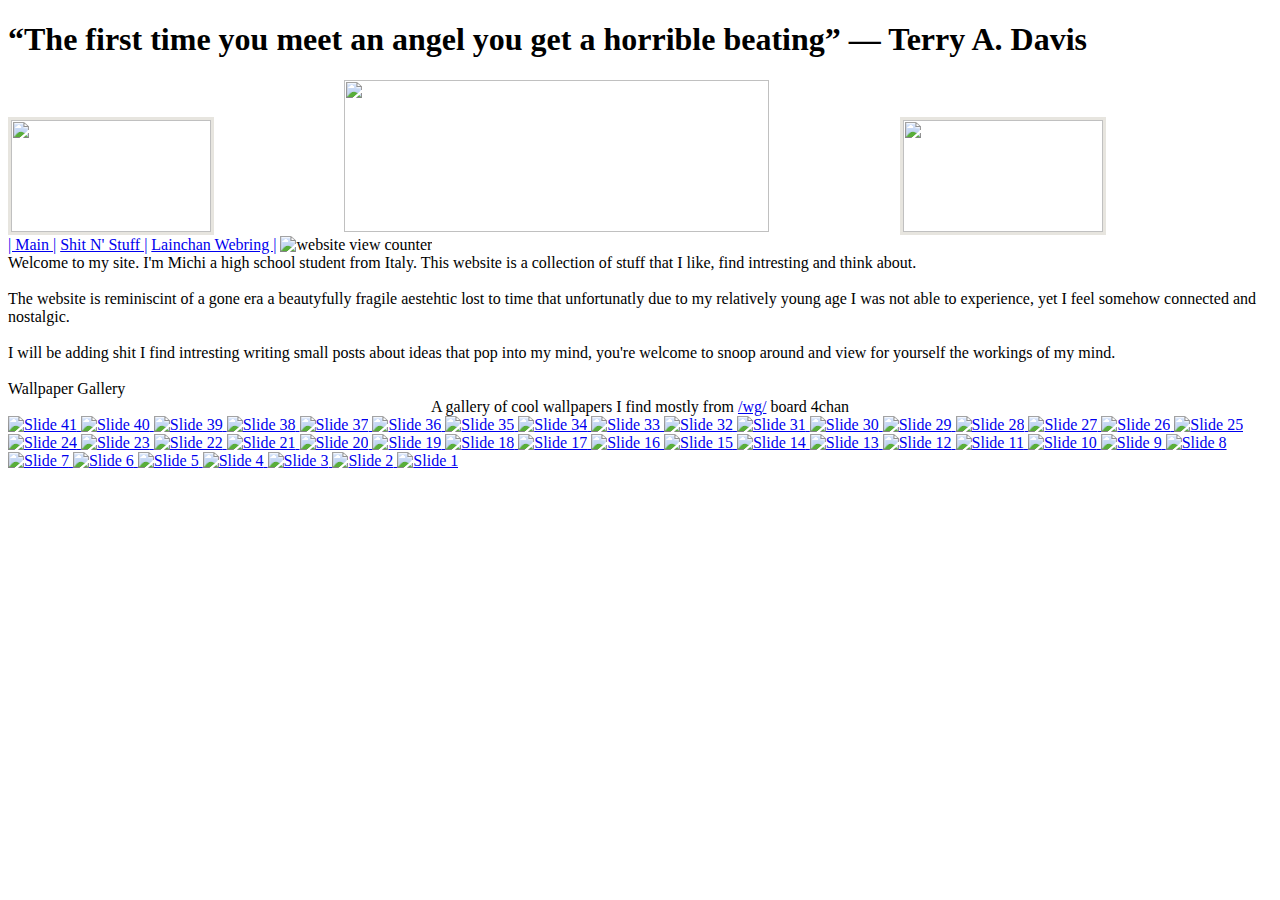
==== index.html @ 8da5aa23 "Add files via upload" ====
<!DOCTYPE html>
<html>
 
<main>
     <link rel="icon" type="image/png" href="/favicon.png"/>

	<title>MICHI</title>
	<link href="style.css" rel="stylesheet" type="text/css" media="all">

	<body>
		<div class="header">
			<h1>“The first time you meet an angel you get a horrible beating” ― Terry A. Davis</h1>
               <img src="Resources\img\side-image-left.gif" style="text-align: left;height: 112px;width: 200px;border: 3px solid #E7E5DF;margin-right: 10%">
               <img src="Resources\img\logo1.png" style="width:425px; height: 152px;text-align: center"> 
               <img src="Resources\img\side-image-right.gif" style="text-align: left;height: 112px;width: 200px;border: 3px solid #E7E5DF;margin-left: 10%">
		<div class="left-column"> <a href='index.html'>| Main |</a> <a href='Shit_N_Stuff.html'>Shit N' Stuff |</a> <a href='Webring.html'>Lainchan Webring |</a>
			<a><img src="https://counter6.stat.ovh/private/freecounterstat.php?c=qennx4mg5l6ryffqcugbkksg5llxt2p7" title="website view counter" alt="website view counter" style="max-height: 20px;"></a>
		</div>
		</div>
			<div class="text"> Welcome to my site. I'm Michi a high school student from Italy. This website is a collection of stuff that I like, find intresting and think about.
				<br>
				<br> The website is reminiscint of a gone era a beautyfully fragile aestehtic lost to time that unfortunatly due to my relatively young age I was not able to experience, yet I feel somehow connected and nostalgic.
				<br>
				<br> I will be adding shit I find intresting writing small posts about ideas that pop into my mind, you're welcome to snoop around and view for yourself the workings of my mind.
				<br>
				<br> </div>
			<div class="text1">Wallpaper Gallery</div>
			<div class="text" style="text-align: center;">A gallery of cool wallpapers I find mostly from <a href="https://boards.4chan.org/wg/">/wg/</a> board 4chan</div>
			<div class="fling-minislide">
				<a href='Resources\img\wallpaper' target="_blank"> 
                    <img src="Resources/img/wallpaper/041.jpg" alt="Slide 41"> 
                    <img src="Resources/img/wallpaper/040.jpg" alt="Slide 40"> 
                    <img src="Resources/img/wallpaper/039.jpg" alt="Slide 39"> 
                    <img src="Resources/img/wallpaper/038.jpg" alt="Slide 38"> 
                    <img src="Resources/img/wallpaper/037.jpg" alt="Slide 37"> 
                    <img src="Resources/img/wallpaper/036.png" alt="Slide 36"> 
                    <img src="Resources/img/wallpaper/035.png" alt="Slide 35"> 
                    <img src="Resources/img/wallpaper/034.png" alt="Slide 34"> 
                    <img src="Resources/img/wallpaper/033.jpg" alt="Slide 33"> 
                    <img src="Resources/img/wallpaper/032.png" alt="Slide 32"> 
                    <img src="Resources/img/wallpaper/031.png" alt="Slide 31"> 
                    <img src="Resources/img/wallpaper/030.png" alt="Slide 30"> 
                    <img src="Resources/img/wallpaper/029.png" alt="Slide 29"> 
                    <img src="Resources/img/wallpaper/028.jpg" alt="Slide 28"> 
                    <img src="Resources/img/wallpaper/027.png" alt="Slide 27"> 
                    <img src="Resources/img/wallpaper/026.jpg" alt="Slide 26"> 
                    <img src="Resources/img/wallpaper/025.png" alt="Slide 25"> 
                    <img src="Resources/img/wallpaper/024.jpg" alt="Slide 24"> 
                    <img src="Resources/img/wallpaper/023.jpg" alt="Slide 23"> 
                    <img src="Resources/img/wallpaper/022.png" alt="Slide 22"> 
                    <img src="Resources/img/wallpaper/021.jpg" alt="Slide 21"> 
                    <img src="Resources/img/wallpaper/020.jpg" alt="Slide 20"> 
                    <img src="Resources/img/wallpaper/019.jpg" alt="Slide 19"> 
                    <img src="Resources/img/wallpaper/018.gif" alt="Slide 18"> 
                    <img src="Resources/img/wallpaper/017.jpg" alt="Slide 17"> 
                    <img src="Resources/img/wallpaper/016.jpg" alt="Slide 16"> 
                    <img src="Resources/img/wallpaper/015.jpg" alt="Slide 15"> 
                    <img src="Resources/img/wallpaper/014.png" alt="Slide 14"> 
                    <img src="Resources/img/wallpaper/013.png" alt="Slide 13"> 
                    <img src="Resources/img/wallpaper/012.png" alt="Slide 12"> 
                    <img src="Resources/img/wallpaper/011.jpg" alt="Slide 11"> 
                    <img src="Resources/img/wallpaper/010.jpg" alt="Slide 10"> 
                    <img src="Resources/img/wallpaper/009.png" alt="Slide 9"> 
                    <img src="Resources/img/wallpaper/008.png" alt="Slide 8"> 
                    <img src="Resources/img/wallpaper/007.jpg" alt="Slide 7"> 
                    <img src="Resources/img/wallpaper/006.png" alt="Slide 6"> 
                    <img src="Resources/img/wallpaper/005.jpg" alt="Slide 5"> 
                    <img src="Resources/img/wallpaper/004.jpg" alt="Slide 4"> 
                    <img src="Resources/img/wallpaper/003.png" alt="Slide 3"> 
                    <img src="Resources/img/wallpaper/002.jpg" alt="Slide 2"> 
                    <img src="Resources/img/wallpaper/001.jpg" alt="Slide 1"> </a>
			</div>
		</div>
		
	</body>
</main>

</html>
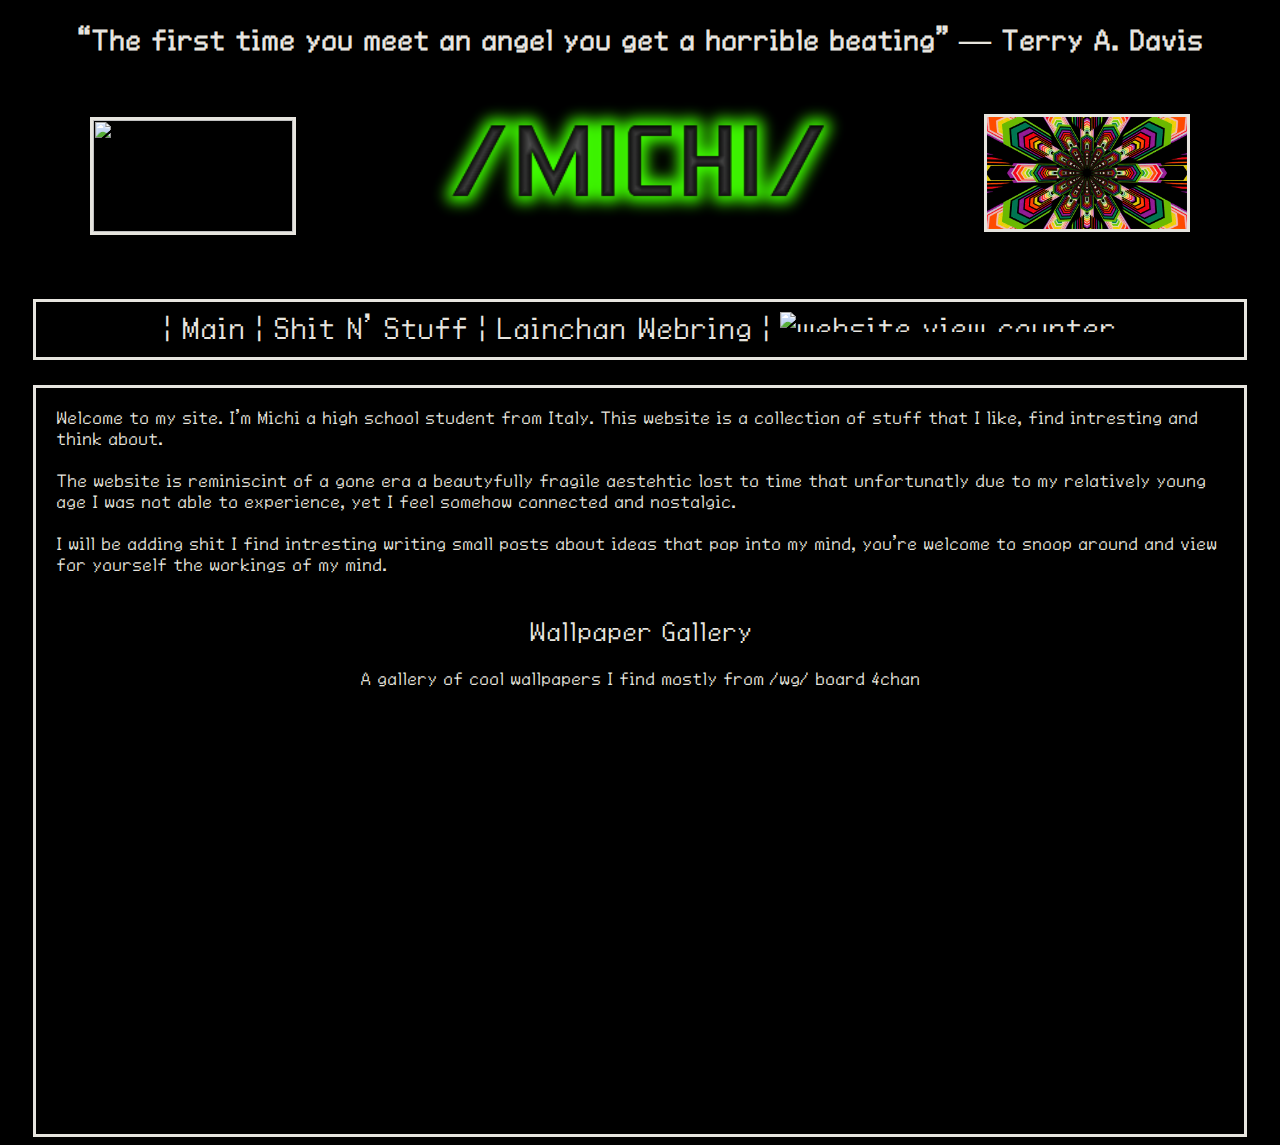
==== commit 6a9b32ec: "Add files via upload" ====
--- a/index.html
+++ b/index.html
@@ -17,6 +17,7 @@
 			<a><img src="https://counter6.stat.ovh/private/freecounterstat.php?c=qennx4mg5l6ryffqcugbkksg5llxt2p7" title="website view counter" alt="website view counter" style="max-height: 20px;"></a>
 		</div>
 		</div>
+		<div class="center-column">
 			<div class="text"> Welcome to my site. I'm Michi a high school student from Italy. This website is a collection of stuff that I like, find intresting and think about.
 				<br>
 				<br> The website is reminiscint of a gone era a beautyfully fragile aestehtic lost to time that unfortunatly due to my relatively young age I was not able to experience, yet I feel somehow connected and nostalgic.
@@ -71,7 +72,7 @@
                     <img src="Resources/img/wallpaper/001.jpg" alt="Slide 1"> </a>
 			</div>
 		</div>
-		
+		</div>
 	</body>
 </main>
 
--- a/style.css
+++ b/style.css
@@ -0,0 +1,276 @@
+@font-face {
+	font-family: "WL";
+	src: url("Resources/Warioland4chmc-VApe.ttf");
+}
+
+.fling-minislide {
+	width: 800px;
+	height: 400px;
+	overflow: hidden;
+	position: relative;
+	padding-left: 30px;
+	margin-left: auto;
+	margin-right: auto;
+	padding-bottom: 2%;
+}
+
+.fling-minislide img {
+	position: absolute;
+	animation: fling-minislide 200s infinite;
+	opacity: 0;
+	max-height: 400px;
+	max-width: 800px;
+	border: 3px solid #E7E5DF;
+	overflow: hidden;
+    text-align: center;
+}
+
+@keyframes fling-minislide {
+	0% {
+		opacity: 1;
+	}
+
+	2.8% {
+		opacity: 0;
+	}
+}
+
+.fling-minislide img:nth-child(41) {
+	animation-delay: 0s;
+}
+
+.fling-minislide img:nth-child(40) {
+	animation-delay: 5s;
+}
+
+.fling-minislide img:nth-child(39) {
+	animation-delay: 10s;
+}
+
+.fling-minislide img:nth-child(38) {
+	animation-delay: 15s;
+}
+
+.fling-minislide img:nth-child(37) {
+	animation-delay: 20s;
+}
+
+.fling-minislide img:nth-child(36) {
+	animation-delay: 25s;
+}
+
+.fling-minislide img:nth-child(35) {
+	animation-delay: 30s;
+}
+
+.fling-minislide img:nth-child(34) {
+	animation-delay: 35s;
+}
+
+.fling-minislide img:nth-child(33) {
+	animation-delay: 40s;
+}
+
+.fling-minislide img:nth-child(32) {
+	animation-delay: 45s;
+}
+
+.fling-minislide img:nth-child(31) {
+	animation-delay: 50s;
+}
+
+.fling-minislide img:nth-child(30) {
+	animation-delay: 55s;
+}
+
+.fling-minislide img:nth-child(29) {
+	animation-delay: 60s;
+}
+
+.fling-minislide img:nth-child(28) {
+	animation-delay: 65s;
+}
+
+.fling-minislide img:nth-child(27) {
+	animation-delay: 70s;
+}
+
+.fling-minislide img:nth-child(26) {
+	animation-delay: 75s;
+}
+
+.fling-minislide img:nth-child(25) {
+	animation-delay: 80s;
+}
+
+.fling-minislide img:nth-child(24) {
+	animation-delay: 85s;
+}
+
+.fling-minislide img:nth-child(23) {
+	animation-delay: 90s;
+}
+
+.fling-minislide img:nth-child(22) {
+	animation-delay: 95s;
+}
+
+.fling-minislide img:nth-child(21) {
+	animation-delay: 100s;
+}
+
+.fling-minislide img:nth-child(20) {
+	animation-delay: 105s;
+}
+
+.fling-minislide img:nth-child(19) {
+	animation-delay: 110s;
+}
+
+.fling-minislide img:nth-child(18) {
+	animation-delay: 115s;
+}
+
+.fling-minislide img:nth-child(17) {
+	animation-delay: 120s;
+}
+
+.fling-minislide img:nth-child(16) {
+	animation-delay: 125s;
+}
+
+.fling-minislide img:nth-child(15) {
+	animation-delay: 130s;
+}
+
+.fling-minislide img:nth-child(14) {
+	animation-delay: 135s;
+}
+
+.fling-minislide img:nth-child(13) {
+	animation-delay: 140s;
+}
+
+.fling-minislide img:nth-child(12) {
+	animation-delay: 145s;
+}
+
+.fling-minislide img:nth-child(11) {
+	animation-delay: 150s;
+}
+
+.fling-minislide img:nth-child(10) {
+	animation-delay: 155s;
+}
+
+.fling-minislide img:nth-child(9) {
+	animation-delay: 160s;
+}
+
+.fling-minislide img:nth-child(8) {
+	animation-delay: 165s;
+}
+
+.fling-minislide img:nth-child(7) {
+	animation-delay: 170s;
+}
+
+.fling-minislide img:nth-child(6) {
+	animation-delay: 175s;
+}
+
+.fling-minislide img:nth-child(5) {
+	animation-delay: 180s;
+}
+
+.fling-minislide img:nth-child(4) {
+	animation-delay: 185s;
+}
+
+.fling-minislide img:nth-child(3) {
+	animation-delay: 190s;
+}
+
+.fling-minislide img:nth-child(2) {
+	animation-delay: 195s;
+}
+
+.fling-minislide img:nth-child(1) {
+	animation-delay: 200s;
+}
+
+body {
+	background-color: black;
+
+}
+
+
+
+.header {
+	text-align: center;
+	color: #E7E5DF;
+	font-family: "WL";
+
+}
+
+
+
+a:link {
+	color: #E7E5DF;
+	text-decoration: none;
+}
+
+a:visited {
+	color: #E7E5DF;
+	text-decoration: none;
+}
+
+a:hover {
+	color: #08FF08;
+}
+
+.left-column {
+	font-size: 34px;
+	font-family: "WL";
+	text-align: center;
+	padding: 10px;
+	border: 3px solid #E7E5DF;
+	margin-right: 2%;
+	margin-top: 5%;
+	margin-left: 2%;
+	position: relative;
+}
+
+.center-column {
+	font-size: 20px;
+	padding: 10px;
+	border: 3px solid #E7E5DF;
+	margin-right: 2%;
+	margin-top: 2%;
+	margin-left: 2%;
+	position: relative;
+}
+
+.box {
+	padding: 5px;
+	border: 3px solid #E7E5DF;
+	margin-right: 2%;
+	margin-top: 2%;
+	margin-left: 2%;
+	position: relative;
+}
+
+.text {
+	color: #E7E5DF;
+	font-family: "Wl";
+	text-align: left;
+	padding: 10px;
+}
+
+.text1 {
+	color: #E7E5DF;
+	font-size: 30px;
+	font-family: "WL";
+	padding: 10px;
+	text-align: center;
+}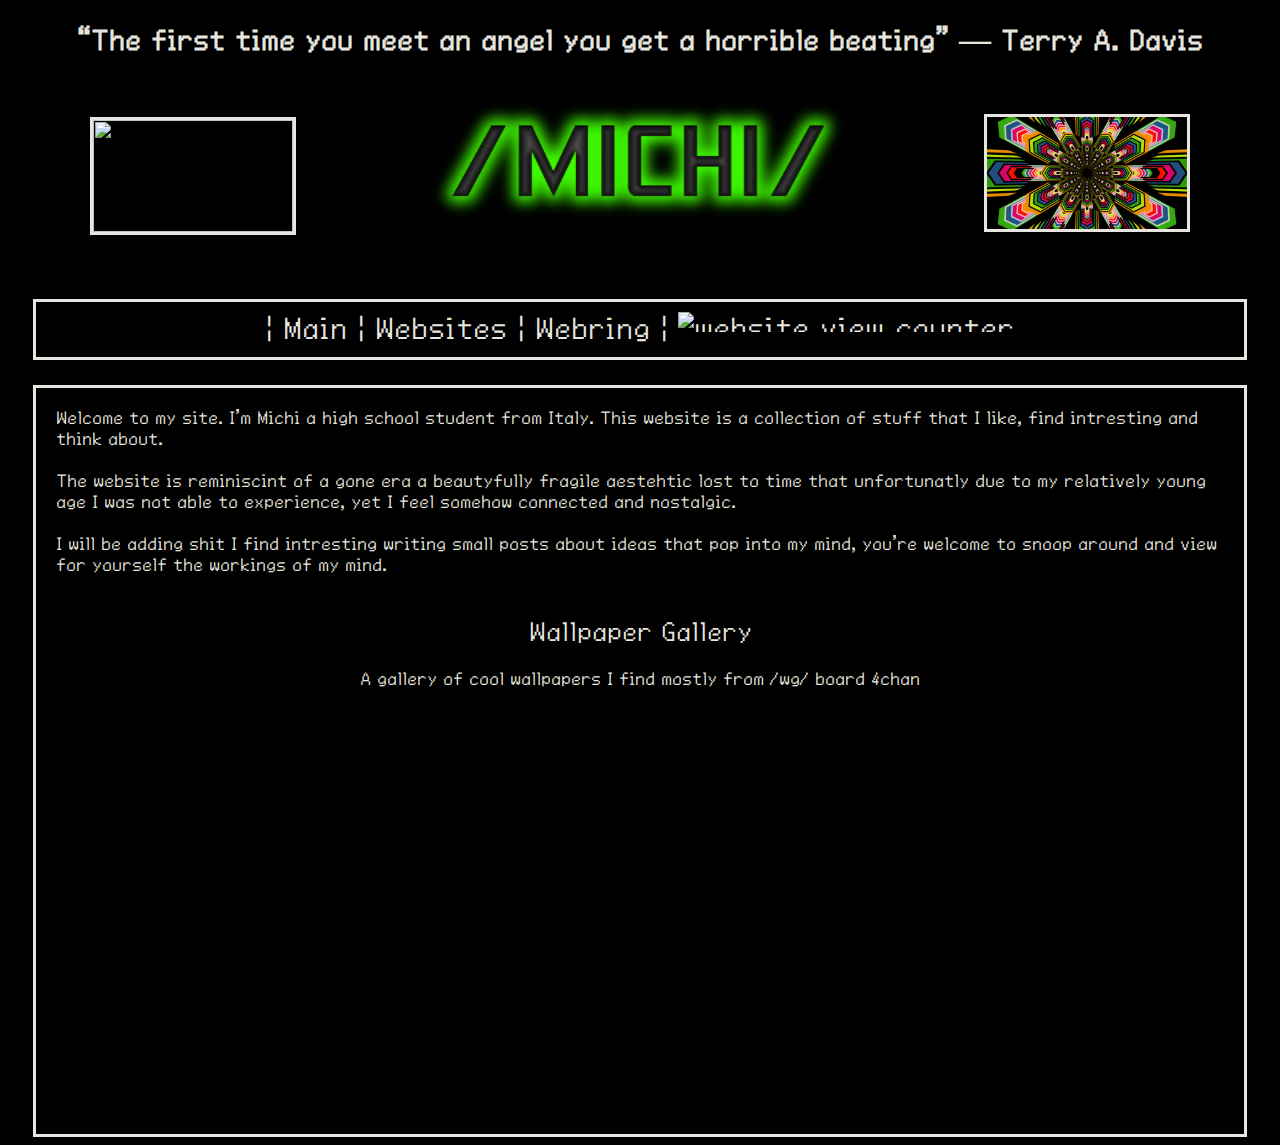
==== commit b7efedd4: "Add files via upload" ====
--- a/index.html
+++ b/index.html
@@ -4,7 +4,7 @@
 <main>
      <link rel="icon" type="image/png" href="/favicon.png"/>
 
-	<title>MICHI</title>
+	<title>michii</title>
 	<link href="style.css" rel="stylesheet" type="text/css" media="all">
 
 	<body>
@@ -13,7 +13,7 @@
                <img src="Resources\img\side-image-left.gif" style="text-align: left;height: 112px;width: 200px;border: 3px solid #E7E5DF;margin-right: 10%">
                <img src="Resources\img\logo1.png" style="width:425px; height: 152px;text-align: center"> 
                <img src="Resources\img\side-image-right.gif" style="text-align: left;height: 112px;width: 200px;border: 3px solid #E7E5DF;margin-left: 10%">
-		<div class="left-column"> <a href='index.html'>| Main |</a> <a href='Shit_N_Stuff.html'>Shit N' Stuff |</a> <a href='Webring.html'>Lainchan Webring |</a>
+		<div class="left-column"> <a href='index.html'>| Main |</a> <a href='websites.html'>Websites |</a> <a href='webring.html'>Webring |</a>
 			<a><img src="https://counter6.stat.ovh/private/freecounterstat.php?c=qennx4mg5l6ryffqcugbkksg5llxt2p7" title="website view counter" alt="website view counter" style="max-height: 20px;"></a>
 		</div>
 		</div>
@@ -28,7 +28,7 @@
 			<div class="text1">Wallpaper Gallery</div>
 			<div class="text" style="text-align: center;">A gallery of cool wallpapers I find mostly from <a href="https://boards.4chan.org/wg/">/wg/</a> board 4chan</div>
 			<div class="fling-minislide">
-				<a href='Resources\img\wallpaper' target="_blank"> 
+				<a href='https://michii.tk/Resources/img/wallpaper/' target="_blank"> 
                     <img src="Resources/img/wallpaper/041.jpg" alt="Slide 41"> 
                     <img src="Resources/img/wallpaper/040.jpg" alt="Slide 40"> 
                     <img src="Resources/img/wallpaper/039.jpg" alt="Slide 39"> 
@@ -72,7 +72,6 @@
                     <img src="Resources/img/wallpaper/001.jpg" alt="Slide 1"> </a>
 			</div>
 		</div>
-		</div>
 	</body>
 </main>
 
--- a/style.css
+++ b/style.css
@@ -2,6 +2,28 @@
 	font-family: "WL";
 	src: url("Resources/Warioland4chmc-VApe.ttf");
 }
+
+
+/* width */
+::-webkit-scrollbar {
+	width: 15px;
+  }
+  
+  /* Track */
+::-webkit-scrollbar-track {
+	background: #E7E5DF;
+  }
+  
+  /* Handle */
+::-webkit-scrollbar-thumb {
+	background: #08FF08;
+  }
+  
+  /* Handle on hover */
+::-webkit-scrollbar-thumb:hover {
+	background: #27c60b;
+  }
+
 
 .fling-minislide {
 	width: 800px;
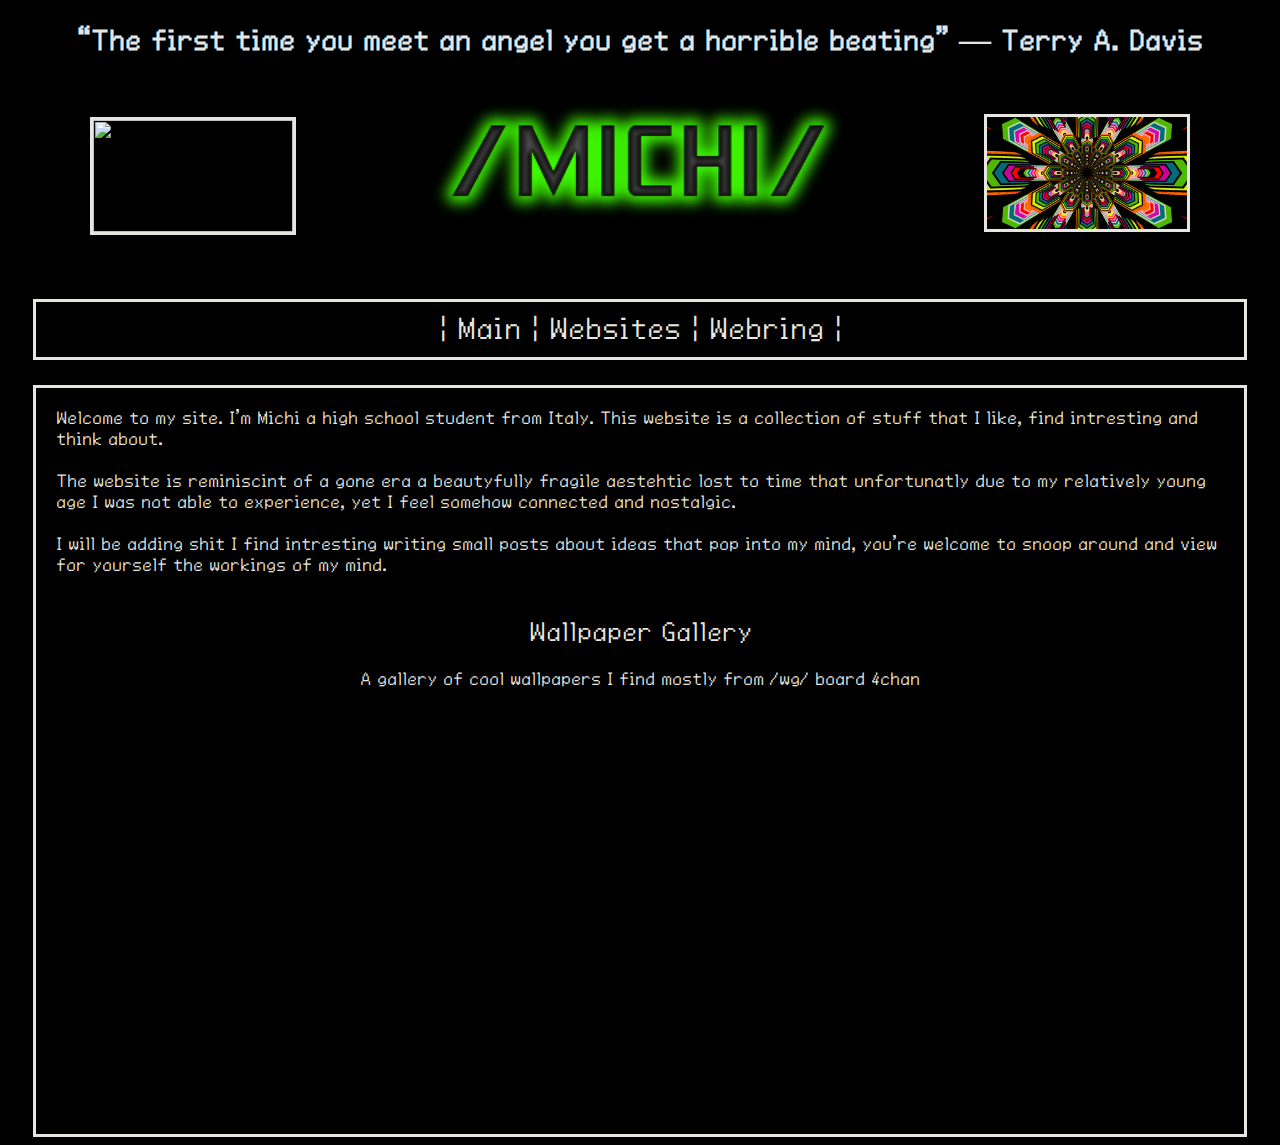
==== commit 23feef3f: "Update index.html" ====
--- a/index.html
+++ b/index.html
@@ -14,7 +14,7 @@
                <img src="Resources\img\logo1.png" style="width:425px; height: 152px;text-align: center"> 
                <img src="Resources\img\side-image-right.gif" style="text-align: left;height: 112px;width: 200px;border: 3px solid #E7E5DF;margin-left: 10%">
 		<div class="left-column"> <a href='index.html'>| Main |</a> <a href='websites.html'>Websites |</a> <a href='webring.html'>Webring |</a>
-			<a><img src="https://counter6.stat.ovh/private/freecounterstat.php?c=qennx4mg5l6ryffqcugbkksg5llxt2p7" title="website view counter" alt="website view counter" style="max-height: 20px;"></a>
+			<!--<a><img src="https://counter6.stat.ovh/private/freecounterstat.php?c=qennx4mg5l6ryffqcugbkksg5llxt2p7" title="website view counter" alt="website view counter" style="max-height: 20px;"></a>-->
 		</div>
 		</div>
 		<div class="center-column">
@@ -75,4 +75,4 @@
 	</body>
 </main>
 
-</html>+</html>
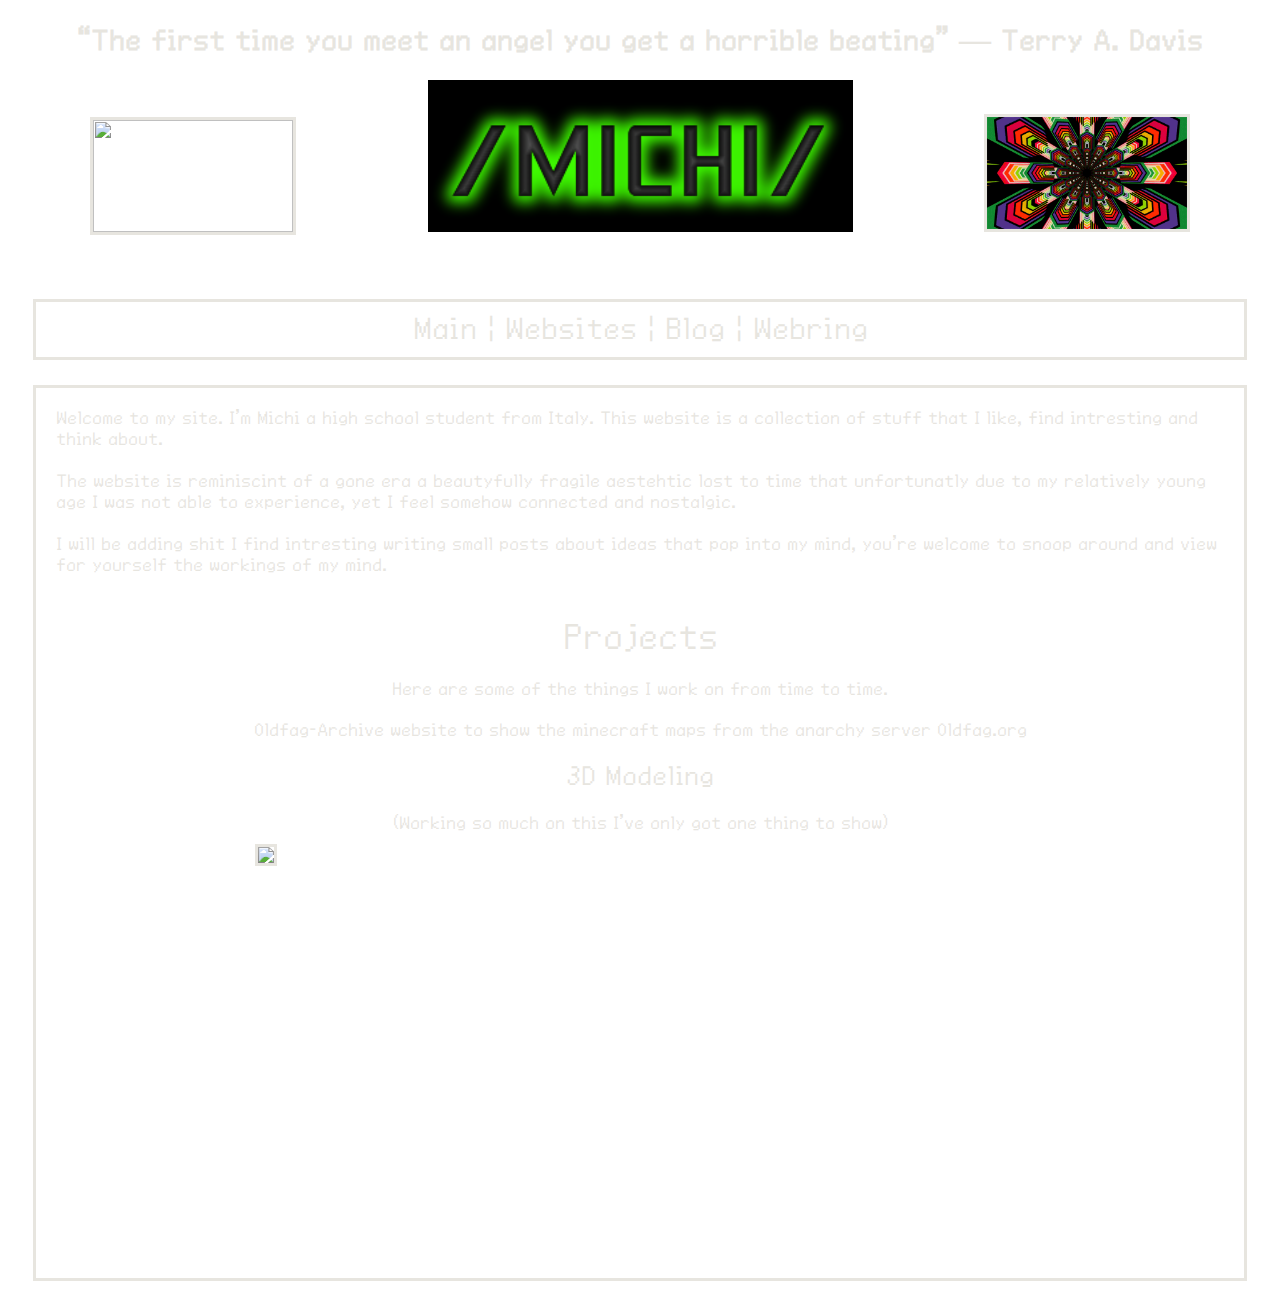
==== commit c3cb5a65: "Add files via upload" ====
--- a/index.html
+++ b/index.html
@@ -13,8 +13,7 @@
                <img src="Resources\img\side-image-left.gif" style="text-align: left;height: 112px;width: 200px;border: 3px solid #E7E5DF;margin-right: 10%">
                <img src="Resources\img\logo1.png" style="width:425px; height: 152px;text-align: center"> 
                <img src="Resources\img\side-image-right.gif" style="text-align: left;height: 112px;width: 200px;border: 3px solid #E7E5DF;margin-left: 10%">
-		<div class="left-column"> <a href='index.html'>| Main |</a> <a href='websites.html'>Websites |</a> <a href='webring.html'>Webring |</a>
-			<!--<a><img src="https://counter6.stat.ovh/private/freecounterstat.php?c=qennx4mg5l6ryffqcugbkksg5llxt2p7" title="website view counter" alt="website view counter" style="max-height: 20px;"></a>-->
+               <div class="left-column"> <a href='index.html'> Main |</a> <a href='websites.html'>Websites |</a><a href='blog.html'> Blog |</a> <a href='webring.html'>Webring </a>
 		</div>
 		</div>
 		<div class="center-column">
@@ -25,52 +24,16 @@
 				<br> I will be adding shit I find intresting writing small posts about ideas that pop into my mind, you're welcome to snoop around and view for yourself the workings of my mind.
 				<br>
 				<br> </div>
-			<div class="text1">Wallpaper Gallery</div>
-			<div class="text" style="text-align: center;">A gallery of cool wallpapers I find mostly from <a href="https://boards.4chan.org/wg/">/wg/</a> board 4chan</div>
-			<div class="fling-minislide">
-				<a href='https://michii.tk/Resources/img/wallpaper/' target="_blank"> 
-                    <img src="Resources/img/wallpaper/041.jpg" alt="Slide 41"> 
-                    <img src="Resources/img/wallpaper/040.jpg" alt="Slide 40"> 
-                    <img src="Resources/img/wallpaper/039.jpg" alt="Slide 39"> 
-                    <img src="Resources/img/wallpaper/038.jpg" alt="Slide 38"> 
-                    <img src="Resources/img/wallpaper/037.jpg" alt="Slide 37"> 
-                    <img src="Resources/img/wallpaper/036.png" alt="Slide 36"> 
-                    <img src="Resources/img/wallpaper/035.png" alt="Slide 35"> 
-                    <img src="Resources/img/wallpaper/034.png" alt="Slide 34"> 
-                    <img src="Resources/img/wallpaper/033.jpg" alt="Slide 33"> 
-                    <img src="Resources/img/wallpaper/032.png" alt="Slide 32"> 
-                    <img src="Resources/img/wallpaper/031.png" alt="Slide 31"> 
-                    <img src="Resources/img/wallpaper/030.png" alt="Slide 30"> 
-                    <img src="Resources/img/wallpaper/029.png" alt="Slide 29"> 
-                    <img src="Resources/img/wallpaper/028.jpg" alt="Slide 28"> 
-                    <img src="Resources/img/wallpaper/027.png" alt="Slide 27"> 
-                    <img src="Resources/img/wallpaper/026.jpg" alt="Slide 26"> 
-                    <img src="Resources/img/wallpaper/025.png" alt="Slide 25"> 
-                    <img src="Resources/img/wallpaper/024.jpg" alt="Slide 24"> 
-                    <img src="Resources/img/wallpaper/023.jpg" alt="Slide 23"> 
-                    <img src="Resources/img/wallpaper/022.png" alt="Slide 22"> 
-                    <img src="Resources/img/wallpaper/021.jpg" alt="Slide 21"> 
-                    <img src="Resources/img/wallpaper/020.jpg" alt="Slide 20"> 
-                    <img src="Resources/img/wallpaper/019.jpg" alt="Slide 19"> 
-                    <img src="Resources/img/wallpaper/018.gif" alt="Slide 18"> 
-                    <img src="Resources/img/wallpaper/017.jpg" alt="Slide 17"> 
-                    <img src="Resources/img/wallpaper/016.jpg" alt="Slide 16"> 
-                    <img src="Resources/img/wallpaper/015.jpg" alt="Slide 15"> 
-                    <img src="Resources/img/wallpaper/014.png" alt="Slide 14"> 
-                    <img src="Resources/img/wallpaper/013.png" alt="Slide 13"> 
-                    <img src="Resources/img/wallpaper/012.png" alt="Slide 12"> 
-                    <img src="Resources/img/wallpaper/011.jpg" alt="Slide 11"> 
-                    <img src="Resources/img/wallpaper/010.jpg" alt="Slide 10"> 
-                    <img src="Resources/img/wallpaper/009.png" alt="Slide 9"> 
-                    <img src="Resources/img/wallpaper/008.png" alt="Slide 8"> 
-                    <img src="Resources/img/wallpaper/007.jpg" alt="Slide 7"> 
-                    <img src="Resources/img/wallpaper/006.png" alt="Slide 6"> 
-                    <img src="Resources/img/wallpaper/005.jpg" alt="Slide 5"> 
-                    <img src="Resources/img/wallpaper/004.jpg" alt="Slide 4"> 
-                    <img src="Resources/img/wallpaper/003.png" alt="Slide 3"> 
-                    <img src="Resources/img/wallpaper/002.jpg" alt="Slide 2"> 
-                    <img src="Resources/img/wallpaper/001.jpg" alt="Slide 1"> </a>
-			</div>
+
+               <div class="text1">Projects</div>
+               <div class="text" style="text-align: center;">Here are some of the things I work on from time to time.</div>   
+               <div class="text" style="text-align: center;"><a href="https://oldfag-archive.neocities.org">Oldfag-Archive</a> website to show the minecraft maps from the anarchy server <a href='https://oldfag.org'>Oldfag.org</a></div> 
+               <div class="text2">3D Modeling</div>
+			   <div class="text" style="text-align: center;">(Working so much on this I've only got one thing to show)</div>
+               <div class="image"><img src="Resources\img\GAS.png" style="max-width: 800px;max-height: 400px;border: 3px solid #E7E5DF;text-align: center;"></div>
+
+               
+               
 		</div>
 	</body>
 </main>
--- a/style.css
+++ b/style.css
@@ -25,7 +25,9 @@
   }
 
 
-.fling-minislide {
+
+
+.image {
 	width: 800px;
 	height: 400px;
 	overflow: hidden;
@@ -36,193 +38,9 @@
 	padding-bottom: 2%;
 }
 
-.fling-minislide img {
-	position: absolute;
-	animation: fling-minislide 200s infinite;
-	opacity: 0;
-	max-height: 400px;
-	max-width: 800px;
-	border: 3px solid #E7E5DF;
-	overflow: hidden;
-    text-align: center;
-}
-
-@keyframes fling-minislide {
-	0% {
-		opacity: 1;
-	}
-
-	2.8% {
-		opacity: 0;
-	}
-}
-
-.fling-minislide img:nth-child(41) {
-	animation-delay: 0s;
-}
-
-.fling-minislide img:nth-child(40) {
-	animation-delay: 5s;
-}
-
-.fling-minislide img:nth-child(39) {
-	animation-delay: 10s;
-}
-
-.fling-minislide img:nth-child(38) {
-	animation-delay: 15s;
-}
-
-.fling-minislide img:nth-child(37) {
-	animation-delay: 20s;
-}
-
-.fling-minislide img:nth-child(36) {
-	animation-delay: 25s;
-}
-
-.fling-minislide img:nth-child(35) {
-	animation-delay: 30s;
-}
-
-.fling-minislide img:nth-child(34) {
-	animation-delay: 35s;
-}
-
-.fling-minislide img:nth-child(33) {
-	animation-delay: 40s;
-}
-
-.fling-minislide img:nth-child(32) {
-	animation-delay: 45s;
-}
-
-.fling-minislide img:nth-child(31) {
-	animation-delay: 50s;
-}
-
-.fling-minislide img:nth-child(30) {
-	animation-delay: 55s;
-}
-
-.fling-minislide img:nth-child(29) {
-	animation-delay: 60s;
-}
-
-.fling-minislide img:nth-child(28) {
-	animation-delay: 65s;
-}
-
-.fling-minislide img:nth-child(27) {
-	animation-delay: 70s;
-}
-
-.fling-minislide img:nth-child(26) {
-	animation-delay: 75s;
-}
-
-.fling-minislide img:nth-child(25) {
-	animation-delay: 80s;
-}
-
-.fling-minislide img:nth-child(24) {
-	animation-delay: 85s;
-}
-
-.fling-minislide img:nth-child(23) {
-	animation-delay: 90s;
-}
-
-.fling-minislide img:nth-child(22) {
-	animation-delay: 95s;
-}
-
-.fling-minislide img:nth-child(21) {
-	animation-delay: 100s;
-}
-
-.fling-minislide img:nth-child(20) {
-	animation-delay: 105s;
-}
-
-.fling-minislide img:nth-child(19) {
-	animation-delay: 110s;
-}
-
-.fling-minislide img:nth-child(18) {
-	animation-delay: 115s;
-}
-
-.fling-minislide img:nth-child(17) {
-	animation-delay: 120s;
-}
-
-.fling-minislide img:nth-child(16) {
-	animation-delay: 125s;
-}
-
-.fling-minislide img:nth-child(15) {
-	animation-delay: 130s;
-}
-
-.fling-minislide img:nth-child(14) {
-	animation-delay: 135s;
-}
-
-.fling-minislide img:nth-child(13) {
-	animation-delay: 140s;
-}
-
-.fling-minislide img:nth-child(12) {
-	animation-delay: 145s;
-}
-
-.fling-minislide img:nth-child(11) {
-	animation-delay: 150s;
-}
-
-.fling-minislide img:nth-child(10) {
-	animation-delay: 155s;
-}
-
-.fling-minislide img:nth-child(9) {
-	animation-delay: 160s;
-}
-
-.fling-minislide img:nth-child(8) {
-	animation-delay: 165s;
-}
-
-.fling-minislide img:nth-child(7) {
-	animation-delay: 170s;
-}
-
-.fling-minislide img:nth-child(6) {
-	animation-delay: 175s;
-}
-
-.fling-minislide img:nth-child(5) {
-	animation-delay: 180s;
-}
-
-.fling-minislide img:nth-child(4) {
-	animation-delay: 185s;
-}
-
-.fling-minislide img:nth-child(3) {
-	animation-delay: 190s;
-}
-
-.fling-minislide img:nth-child(2) {
-	animation-delay: 195s;
-}
-
-.fling-minislide img:nth-child(1) {
-	animation-delay: 200s;
-}
 
 body {
-	background-color: black;
+	background-image: url("Resources/img/background.png");
 
 }
 
@@ -291,6 +109,14 @@
 
 .text1 {
 	color: #E7E5DF;
+	font-size: 40px;
+	font-family: "WL";
+	padding: 10px;
+	text-align: center;
+}
+
+.text2 {
+	color: #E7E5DF;
 	font-size: 30px;
 	font-family: "WL";
 	padding: 10px;
